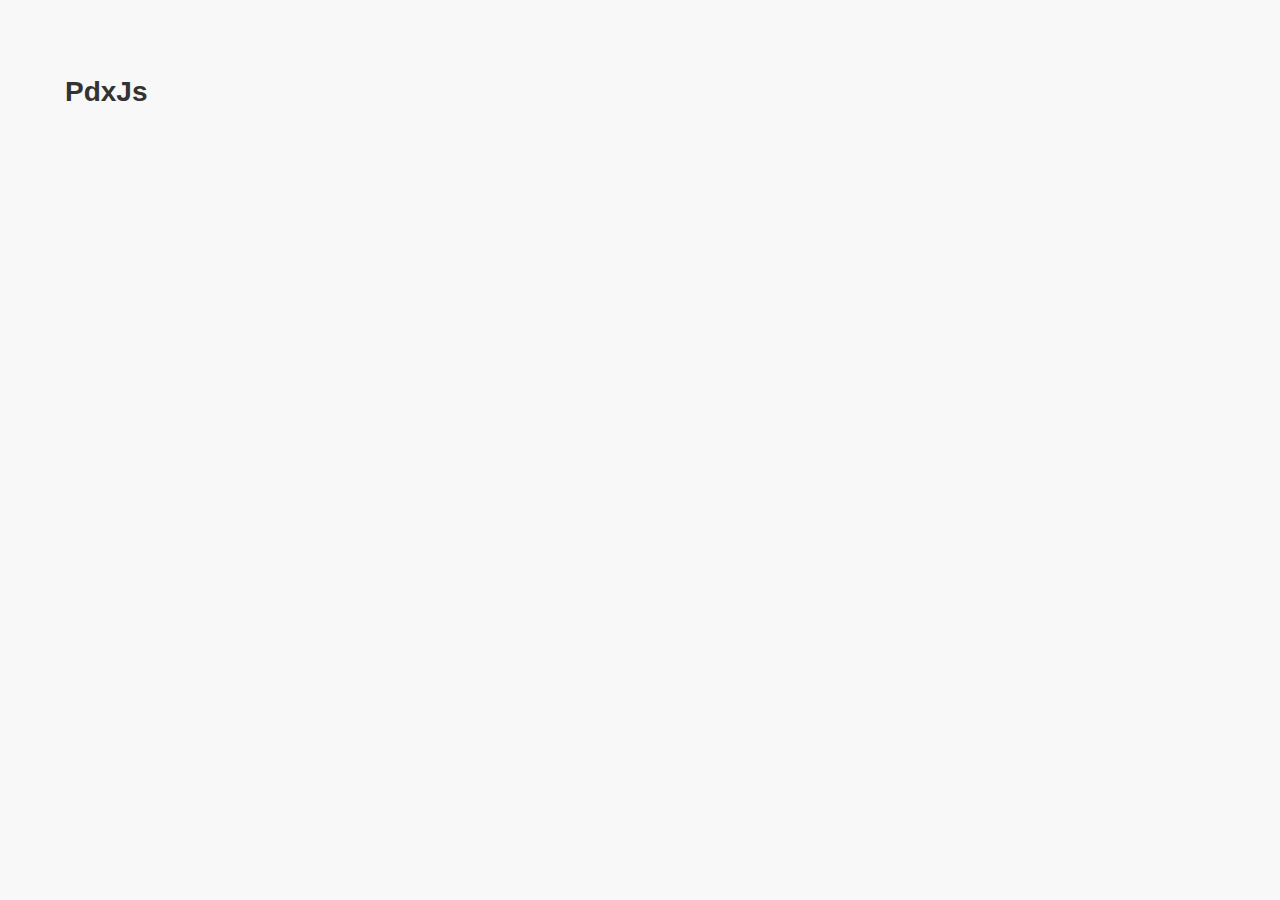
==== web/index.html @ b938f3ba "starting from scratch" ====
<!DOCTYPE html>

<html>
  <head>
    <meta charset="utf-8">
    <title>Pdxjs</title>
    
    <link rel="stylesheet" href="css/style.css">
    <link rel="import" href="lib/components/notebook_view.html">
    
    <script type="application/dart" src="app.dart"></script>
    <script src="packages/browser/dart.js"></script>
  </head>
  <body>
    <h1>PdxJs</h1>
    
    <x-notebook-element></x-notebook-element>
  </body>
</html>
---- web/css/style.css ----
body {
  padding: 50px;
  background-color: #F8F8F8;
  font-family: 'Open Sans', sans-serif;
  font-size: 14px;
  font-weight: normal;
  line-height: 1.2em;
  margin: 15px;
}

h1, p {
  color: #333;
}

#sample_container_id {
  width: 100%;
  height: 400px;
  position: relative;
  border: 1px solid #ccc;
  background-color: #fff;
}

#sample_text_id {
  font-size: 24pt;
  text-align: center;
  margin-top: 140px;
}
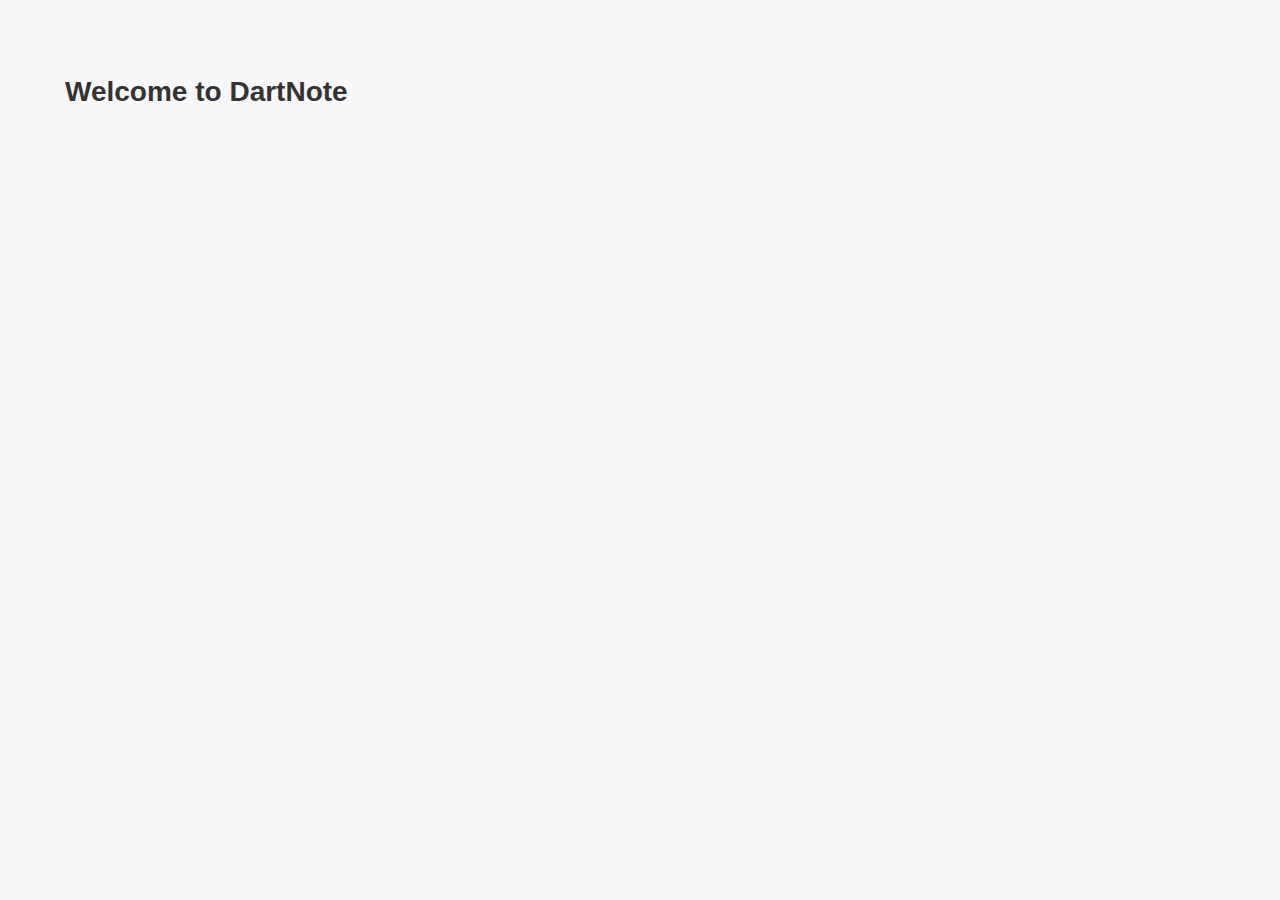
==== commit 9c887f04: "small changes" ====
--- a/web/index.html
+++ b/web/index.html
@@ -3,16 +3,16 @@
 <html>
   <head>
     <meta charset="utf-8">
-    <title>Pdxjs</title>
+    <title>DartNote</title>
     
     <link rel="stylesheet" href="css/style.css">
-    <link rel="import" href="lib/components/notebook_view.html">
+    <link rel="import" href="components/notebook_view.html">
     
-    <script type="application/dart" src="app.dart"></script>
+    <!-- <script type="application/dart" src="app.dart"></script> -->
     <script src="packages/browser/dart.js"></script>
   </head>
   <body>
-    <h1>PdxJs</h1>
+    <h1>Welcome to DartNote</h1>
     
     <x-notebook-element></x-notebook-element>
   </body>
--- a/web/css/style.css
+++ b/web/css/style.css
@@ -1,3 +1,7 @@
+* {
+  list-style-type: none;
+}
+
 body {
   padding: 50px;
   background-color: #F8F8F8;
@@ -25,3 +29,7 @@
   text-align: center;
   margin-top: 140px;
 }
+
+li {
+  background-color: red;
+}